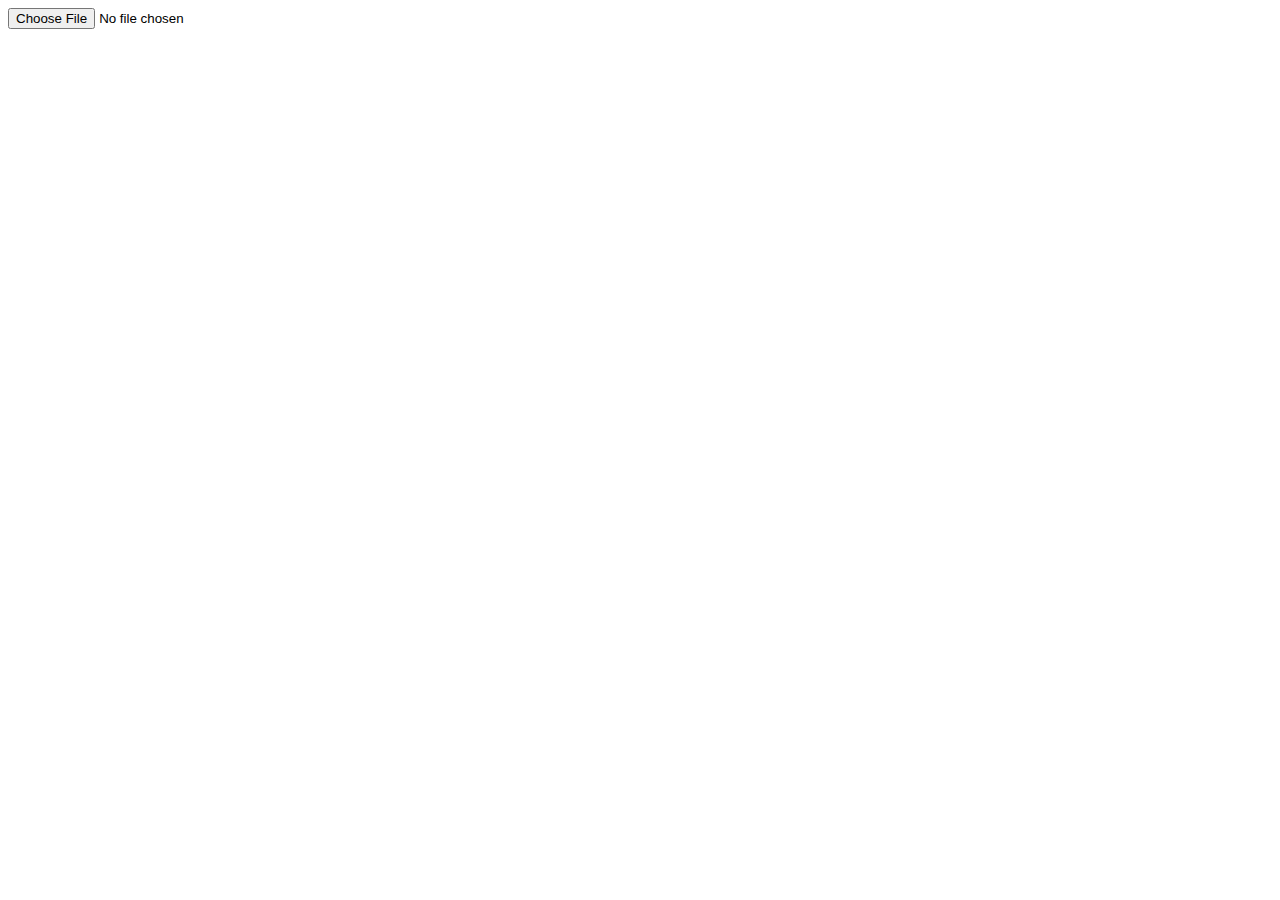
==== index.html @ b3fee5f8 "first prototype" ====
<!--
Copyright (C) 2012 10gen Inc.

This program is free software: you can redistribute it and/or  modify
it under the terms of the GNU Affero General Public License, version 3,
as published by the Free Software Foundation.

This program is distributed in the hope that it will be useful,
but WITHOUT ANY WARRANTY; without even the implied warranty of
MERCHANTABILITY or FITNESS FOR A PARTICULAR PURPOSE.  See the
GNU Affero General Public License for more details.

You should have received a copy of the GNU Affero General Public License
along with this program.  If not, see <http://www.gnu.org/licenses/>.
-->

<html>
    <head>
        <title>mongovis visualizer</title>
        <script type="text/javascript" src="d3.v2.js"></script>
        <script type="text/javascript" src="index.js"></script>
        <link rel="stylesheet" href="index.css"></script>
    </head>
    <body>
        <input type="file" id="input" onchange="handleFiles(this.files)"></input>
        <div id="graphs">
        </div>
        <div id="json" />
    </body>
</html>
---- index.css ----
/* index.css */

/**
*    Copyright (C) 2012 10gen Inc.
*
*    This program is free software: you can redistribute it and/or  modify
*    it under the terms of the GNU Affero General Public License, version 3,
*    as published by the Free Software Foundation.
*
*    This program is distributed in the hope that it will be useful,
*    but WITHOUT ANY WARRANTY; without even the implied warranty of
*    MERCHANTABILITY or FITNESS FOR A PARTICULAR PURPOSE.  See the
*    GNU Affero General Public License for more details.
*
*    You should have received a copy of the GNU Affero General Public License
*    along with this program.  If not, see <http://www.gnu.org/licenses/>.
*/

body {
    font-family: sans-serif;
    font-size: 10px;
}

.extent-chart {
    border: 1px solid black;
    margin-right: 2px;
}

.extent-chart rect {
    stroke: white;
}

.extent-chart rect.bsonSize {
    fill: steelblue;
}

.extent-chart rect.recSize {
    fill: #888;
}
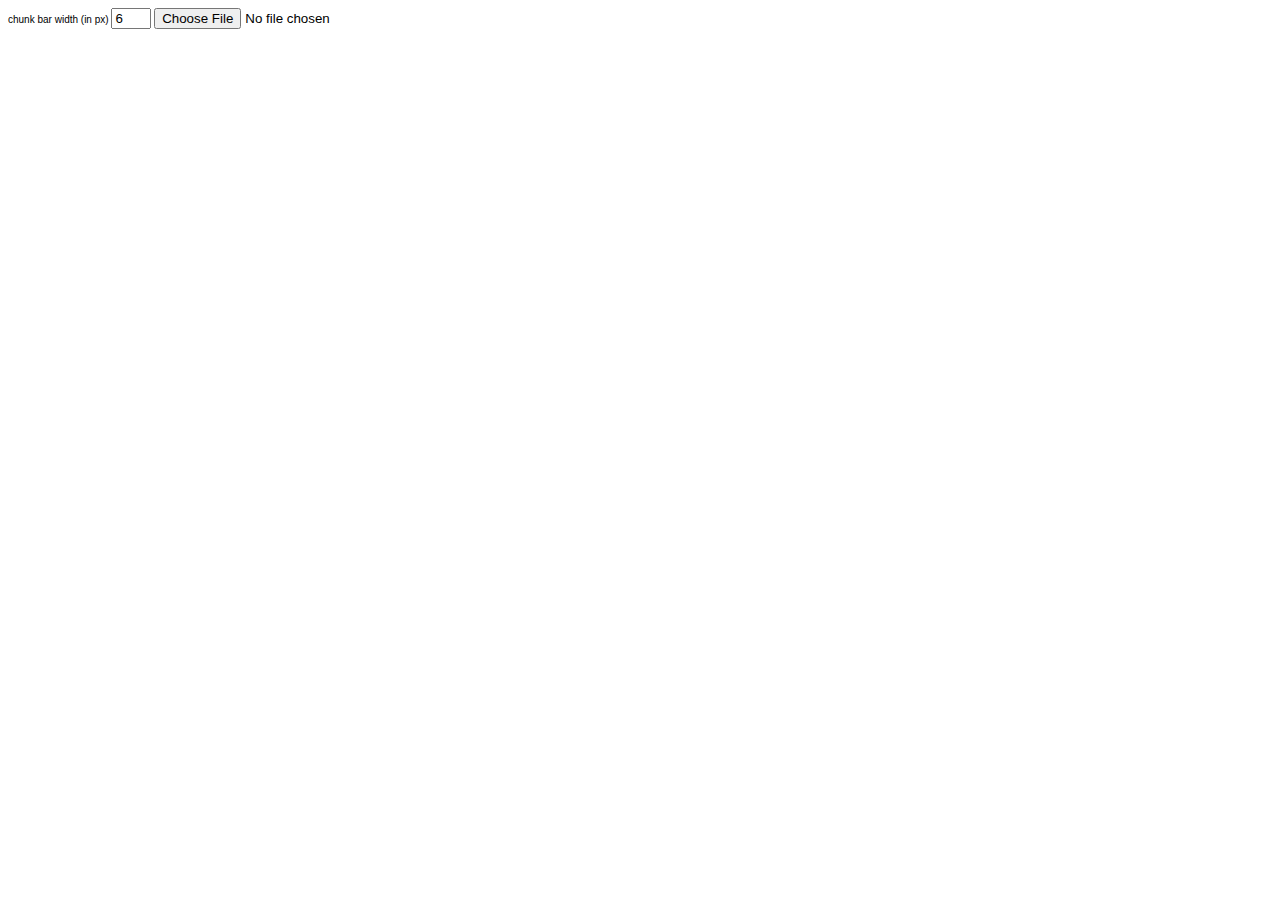
==== commit 8fe23421: "added summary graph and text for each extent, tweaked css" ====
--- a/index.html
+++ b/index.html
@@ -22,9 +22,10 @@
         <link rel="stylesheet" href="index.css"></script>
     </head>
     <body>
-        <input type="file" id="input" onchange="handleFiles(this.files)"></input>
-        <div id="graphs">
-        </div>
+      <label for="barWidth">chunk bar width (in px)</label>
+        <input type="text" id="barWidth" value="6"></input>
+        <input type="file" id="fileSelect" onchange="handleFiles(this.files)"></input>
+        <div id="graphs"></div>
         <div id="json" />
     </body>
 </html>
--- a/index.css
+++ b/index.css
@@ -23,17 +23,43 @@
 
 .extent-chart {
     border: 1px solid black;
+}
+
+.extent-chart rect {
+}
+
+.extent-summary {
+    border: 1px solid black;
     margin-right: 2px;
 }
 
-.extent-chart rect {
-    stroke: white;
-}
-
-.extent-chart rect.bsonSize {
+rect.bsonSize {
     fill: steelblue;
 }
 
-.extent-chart rect.recSize {
+rect.recSize {
     fill: #888;
 }
+
+input[type=text] {
+  width: 40px;
+}
+
+div.extent {
+  overflow: auto;
+  white-space: nowrap;
+  /*background-color: #eee;*/
+  border: 1px dashed #999;
+  margin: 5px;
+  padding: 5px;
+  display: inline-block;
+  margin-right: 15px;
+}
+
+div.extent-desc {
+  min-width: 100px;
+  display: inline-block;
+  vertical-align: top;
+  padding: 5px;
+  margin-right: 5px;
+}
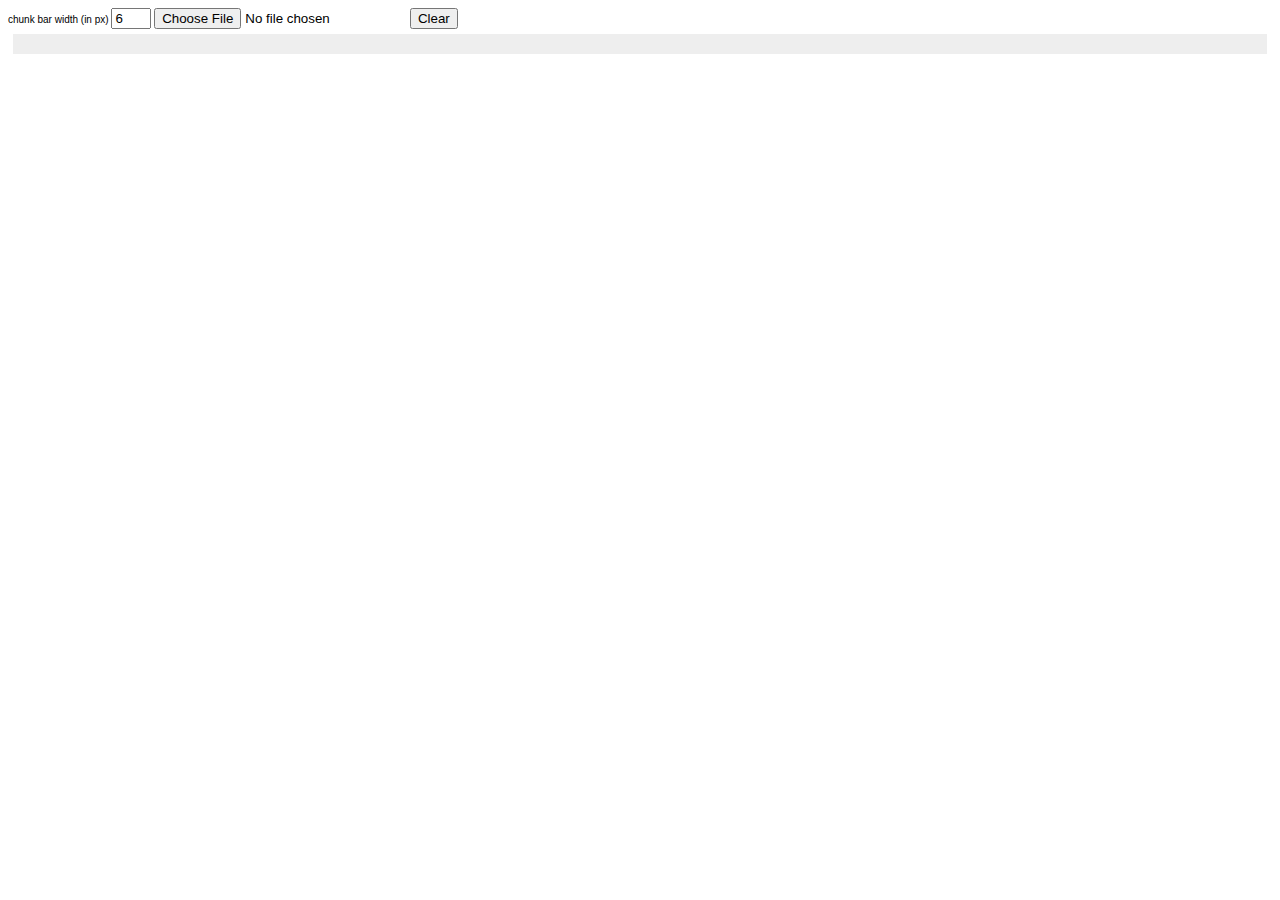
==== commit 5d2212a4: "added collection summary (data still missing), tweaked css" ====
--- a/index.html
+++ b/index.html
@@ -23,9 +23,12 @@
     </head>
     <body>
       <label for="barWidth">chunk bar width (in px)</label>
-        <input type="text" id="barWidth" value="6"></input>
-        <input type="file" id="fileSelect" onchange="handleFiles(this.files)"></input>
-        <div id="graphs"></div>
-        <div id="json" />
+      <input type="text" id="barWidth" value="6"></input>
+      <input type="file" id="fileSelect" onchange="handleFiles(this.files)"></input>
+      <button id="render" style="display: none;" onclick="handleRender()">Render</button>
+      <button id="clear" onclick="document.location.reload(true)">Clear</button>
+      <div id="summaryGraphs"></div>
+      <div id="graphs"></div>
+      <div id="json" />
     </body>
 </html>
--- a/index.css
+++ b/index.css
@@ -33,6 +33,17 @@
     margin-right: 2px;
 }
 
+#summaryGraphs {
+    margin: 5px;
+    padding: 10px;
+    background-color: #eee;
+}
+
+#summaryGraphs div {
+    vertical-align: top;
+    display: inline-block;
+}
+
 rect.bsonSize {
     fill: steelblue;
 }
@@ -42,24 +53,25 @@
 }
 
 input[type=text] {
-  width: 40px;
+    width: 40px;
 }
 
 div.extent {
-  overflow: auto;
-  white-space: nowrap;
-  /*background-color: #eee;*/
-  border: 1px dashed #999;
-  margin: 5px;
-  padding: 5px;
-  display: inline-block;
-  margin-right: 15px;
+    overflow: auto;
+    white-space: nowrap;
+    /*background-color: #eee;*/
+    border: 1px dashed #999;
+    margin: 5px;
+    padding: 5px;
+    display: inline-block;
+    margin-right: 15px;
 }
 
-div.extent-desc {
-  min-width: 100px;
-  display: inline-block;
-  vertical-align: top;
-  padding: 5px;
-  margin-right: 5px;
+div.extent-desc,
+div.coll-desc {
+    min-width: 100px;
+    display: inline-block;
+    vertical-align: top;
+    padding: 5px;
+    margin-right: 5px;
 }
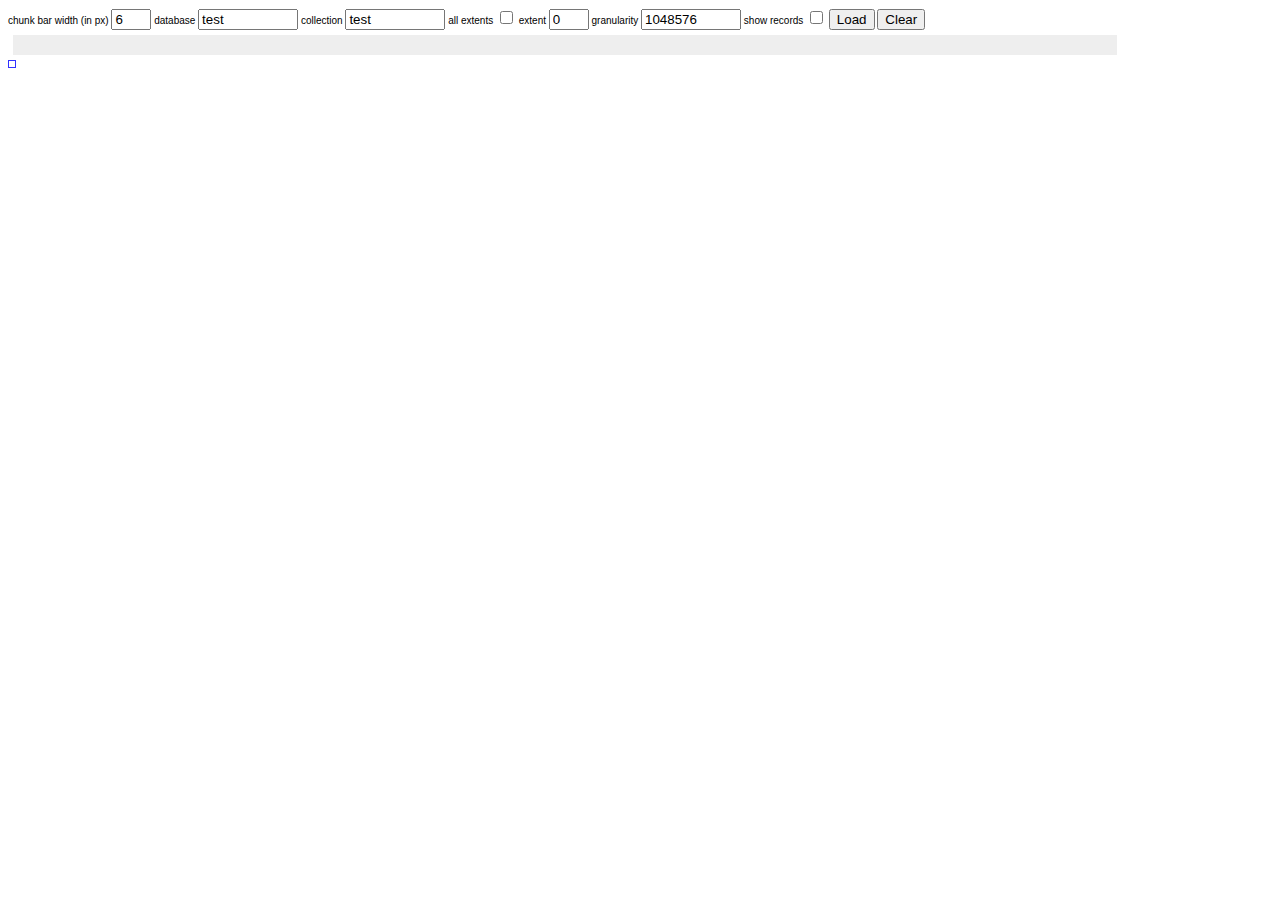
==== commit 195f2ea7: "load data through --rest" ====
--- a/index.html
+++ b/index.html
@@ -17,18 +17,37 @@
 <html>
     <head>
         <title>mongovis visualizer</title>
+        <script type="text/javascript" src="jquery.js"></script>
         <script type="text/javascript" src="d3.v2.js"></script>
+        <script type="text/javascript" src="underscore.js"></script>
         <script type="text/javascript" src="index.js"></script>
-        <link rel="stylesheet" href="index.css"></script>
+        <link rel="stylesheet" href="index.css" />
     </head>
     <body>
       <label for="barWidth">chunk bar width (in px)</label>
       <input type="text" id="barWidth" value="6"></input>
-      <input type="file" id="fileSelect" onchange="handleFiles(this.files)"></input>
+      <label for="database">database</label>
+      <input type="text" id="database" value="test" style="width: 100px;"></input>
+      <label for="collection">collection</label>
+      <input type="text" id="collection" value="test" style="width: 100px;"></input>
+      <label for="allExtents">all extents</label>
+      <input type="checkbox" id="allExtents"></input>
+      <label for="extent">extent</label>
+      <input type="text" id="extent" value="0"></input>
+      <label for="granularity" >granularity</label>
+      <input type="text" id="granularity" value="1048576" style="width: 100px;"></input>
+      <label for="showRecords">show records</label>
+      <input type="checkbox" id="showRecords"></input>
+      <button id="query" onclick="handleLoad()">Load</button>
       <button id="render" style="display: none;" onclick="handleRender()">Render</button>
       <button id="clear" onclick="document.location.reload(true)">Clear</button>
-      <div id="summaryGraphs"></div>
-      <div id="graphs"></div>
-      <div id="json" />
+      <div id="requestUrl"></div>
+      <div id="queryJson"></div>
+      <div id="wrapper">
+        <div id="summaryGraphs"></div>
+        <div id="graphs"></div>
+        <div id="json" />
+        <div id="popup" />
+      </div>
     </body>
 </html>
--- a/index.css
+++ b/index.css
@@ -21,19 +21,43 @@
     font-size: 10px;
 }
 
+#wrapper {
+    padding-right: 150px;
+    padding-bottom: 200px;
+}
+
 .extent-chart {
+    display: block;
+}
+
+.extent-recs {
+  overflow: auto;
+}
+
+
+.extent-recs > svg {
     border: 1px solid black;
+}
+
+.extent-chart-usage {
+    border: 1px solid black;
+}
+
+.extent-chart-charact,
+.extent-chart-avgsize {
+    margin-left: 1px;
 }
 
 .extent-chart rect {
 }
 
 .extent-summary {
-    border: 1px solid black;
     margin-right: 2px;
 }
 
 #summaryGraphs {
+    overflow: auto;
+    white-space: nowrap;
     margin: 5px;
     padding: 10px;
     background-color: #eee;
@@ -45,11 +69,40 @@
 }
 
 rect.bsonSize {
-    fill: steelblue;
+    fill: #88f;
 }
 
 rect.recSize {
-    fill: #888;
+    fill: #bbf;
+}
+
+rect.freeRec {
+    fill: #cfc;
+}
+
+rect.avgSize {
+    fill: green;
+}
+
+rect.delRec {
+    fill: #aaa;
+    stroke: black;
+}
+
+rect.charact {
+    fill: #bbb;
+}
+
+rect.graph-line {
+    stroke: black;
+}
+
+rect.missing-datum {
+    fill: #f77;
+}
+
+rect.record {
+    stroke: #fff;
 }
 
 input[type=text] {
@@ -67,6 +120,10 @@
     margin-right: 15px;
 }
 
+div.extent > div {
+    display: inline-block;
+}
+
 div.extent-desc,
 div.coll-desc {
     min-width: 100px;
@@ -75,3 +132,12 @@
     padding: 5px;
     margin-right: 5px;
 }
+
+div#popup {
+    position: absolute;
+    background-color: white;
+    border: 1px solid blue;
+    padding: 3px;
+    opacity: 0.8;
+}
+
